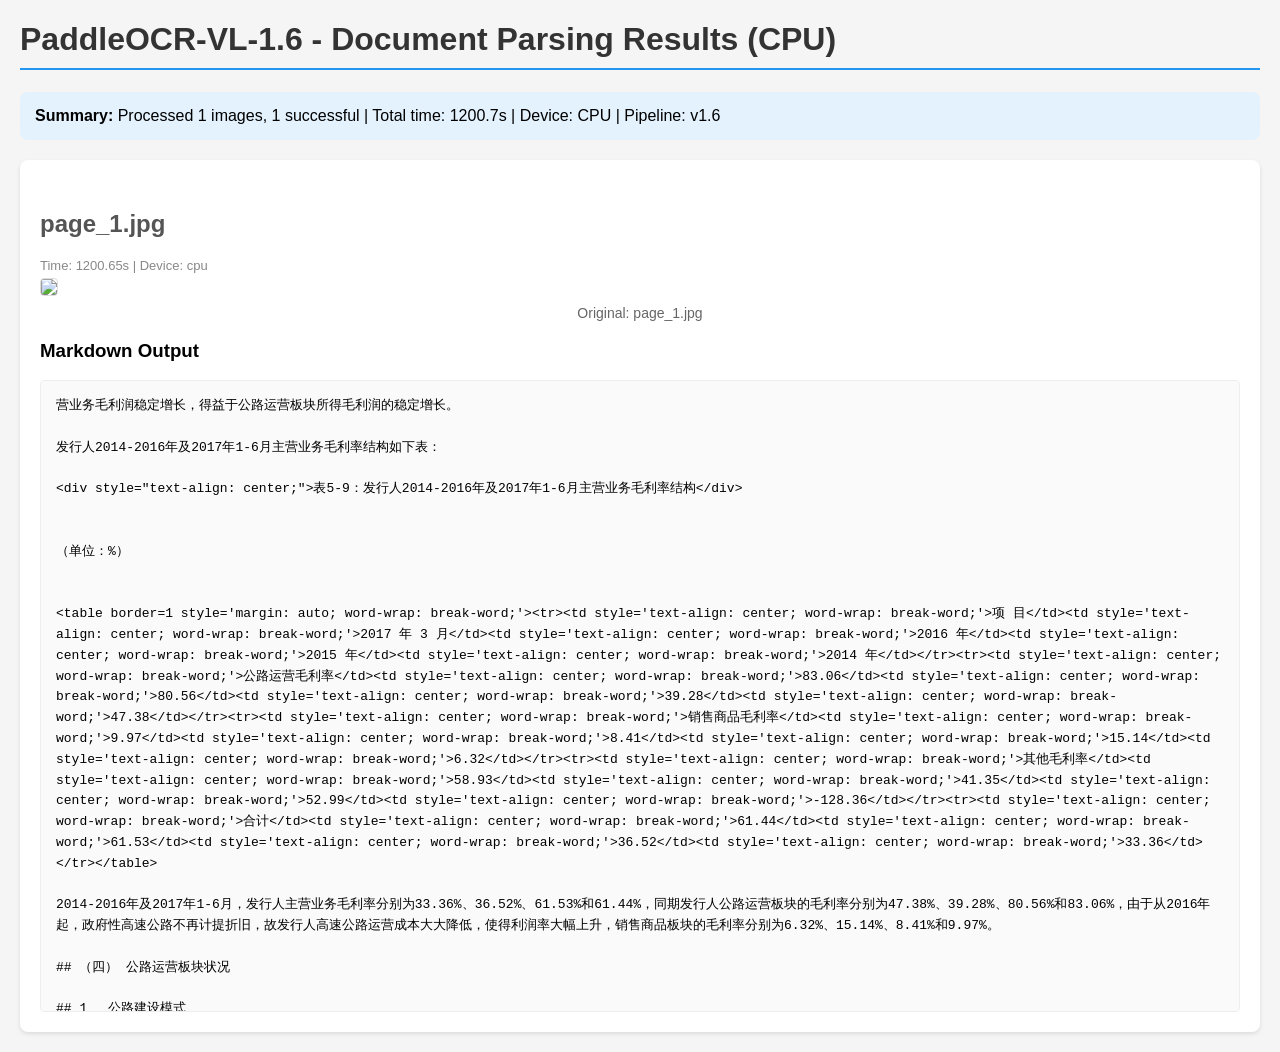
==== test/output_paddleocr_vl_cpu/report.html @ 6f56042b "chore: update paddleocr vl test scripts and add test outputs 1. 为CPU测试脚本添加强制使用CPU的环境变量配置 2. 修复GPU脚本中" ====
<!DOCTYPE html>
<html lang="zh-CN"><head><meta charset="utf-8">
<title>PaddleOCR-VL-1.6 Results (CPU)</title>
<style>
body { font-family: 'Segoe UI', Arial, sans-serif; margin: 20px; background: #f5f5f5; }
h1 { color: #333; border-bottom: 2px solid #2196F3; padding-bottom: 10px; }
h2 { color: #555; margin-top: 30px; }
.card { background: white; border-radius: 8px; padding: 20px; margin: 15px 0; box-shadow: 0 2px 4px rgba(0,0,0,0.1); }
.img-box img { max-width: 100%; border: 1px solid #ddd; border-radius: 4px; }
.img-box p { text-align: center; color: #666; font-size: 14px; margin-top: 5px; }
.md-content { background: #fafafa; padding: 15px; border: 1px solid #eee; border-radius: 4px; white-space: pre-wrap; word-wrap: break-word; font-family: 'Consolas', monospace; font-size: 13px; line-height: 1.6; max-height: 600px; overflow-y: auto; }
.md-content table { border-collapse: collapse; width: 100%; }
.md-content th, .md-content td { border: 1px solid #ddd; padding: 6px 10px; }
.md-content th { background: #f0f0f0; }
.error { color: red; background: #fee; padding: 10px; border-radius: 4px; }
.summary { background: #e3f2fd; padding: 15px; border-radius: 8px; margin-bottom: 20px; }
.meta { color: #888; font-size: 13px; margin: 5px 0; }
</style></head><body>
<h1>PaddleOCR-VL-1.6 - Document Parsing Results (CPU)</h1>

<div class="summary">
<strong>Summary:</strong> Processed 1 images, 1 successful | Total time: 1200.7s | Device: CPU | Pipeline: v1.6
</div>
<div class="card">
<h2>page_1.jpg</h2>
<div class="meta">Time: 1200.65s | Device: cpu</div>
<div class="img-box">
<img src="C:\ws\high accuracy pdf parser\tmp\42e59745cdb54b6fb2c635d7c11dbd43\page_1.jpg" />
<p>Original: page_1.jpg</p>
</div>
<h3>Markdown Output</h3>
<div class="md-content">营业务毛利润稳定增长，得益于公路运营板块所得毛利润的稳定增长。

发行人2014-2016年及2017年1-6月主营业务毛利率结构如下表：

&lt;div style="text-align: center;"&gt;表5-9：发行人2014-2016年及2017年1-6月主营业务毛利率结构&lt;/div&gt;


（单位：%）


&lt;table border=1 style='margin: auto; word-wrap: break-word;'&gt;&lt;tr&gt;&lt;td style='text-align: center; word-wrap: break-word;'&gt;项 目&lt;/td&gt;&lt;td style='text-align: center; word-wrap: break-word;'&gt;2017 年 3 月&lt;/td&gt;&lt;td style='text-align: center; word-wrap: break-word;'&gt;2016 年&lt;/td&gt;&lt;td style='text-align: center; word-wrap: break-word;'&gt;2015 年&lt;/td&gt;&lt;td style='text-align: center; word-wrap: break-word;'&gt;2014 年&lt;/td&gt;&lt;/tr&gt;&lt;tr&gt;&lt;td style='text-align: center; word-wrap: break-word;'&gt;公路运营毛利率&lt;/td&gt;&lt;td style='text-align: center; word-wrap: break-word;'&gt;83.06&lt;/td&gt;&lt;td style='text-align: center; word-wrap: break-word;'&gt;80.56&lt;/td&gt;&lt;td style='text-align: center; word-wrap: break-word;'&gt;39.28&lt;/td&gt;&lt;td style='text-align: center; word-wrap: break-word;'&gt;47.38&lt;/td&gt;&lt;/tr&gt;&lt;tr&gt;&lt;td style='text-align: center; word-wrap: break-word;'&gt;销售商品毛利率&lt;/td&gt;&lt;td style='text-align: center; word-wrap: break-word;'&gt;9.97&lt;/td&gt;&lt;td style='text-align: center; word-wrap: break-word;'&gt;8.41&lt;/td&gt;&lt;td style='text-align: center; word-wrap: break-word;'&gt;15.14&lt;/td&gt;&lt;td style='text-align: center; word-wrap: break-word;'&gt;6.32&lt;/td&gt;&lt;/tr&gt;&lt;tr&gt;&lt;td style='text-align: center; word-wrap: break-word;'&gt;其他毛利率&lt;/td&gt;&lt;td style='text-align: center; word-wrap: break-word;'&gt;58.93&lt;/td&gt;&lt;td style='text-align: center; word-wrap: break-word;'&gt;41.35&lt;/td&gt;&lt;td style='text-align: center; word-wrap: break-word;'&gt;52.99&lt;/td&gt;&lt;td style='text-align: center; word-wrap: break-word;'&gt;-128.36&lt;/td&gt;&lt;/tr&gt;&lt;tr&gt;&lt;td style='text-align: center; word-wrap: break-word;'&gt;合计&lt;/td&gt;&lt;td style='text-align: center; word-wrap: break-word;'&gt;61.44&lt;/td&gt;&lt;td style='text-align: center; word-wrap: break-word;'&gt;61.53&lt;/td&gt;&lt;td style='text-align: center; word-wrap: break-word;'&gt;36.52&lt;/td&gt;&lt;td style='text-align: center; word-wrap: break-word;'&gt;33.36&lt;/td&gt;&lt;/tr&gt;&lt;/table&gt;

2014-2016年及2017年1-6月，发行人主营业务毛利率分别为33.36%、36.52%、61.53%和61.44%，同期发行人公路运营板块的毛利率分别为47.38%、39.28%、80.56%和83.06%，由于从2016年起，政府性高速公路不再计提折旧，故发行人高速公路运营成本大大降低，使得利润率大幅上升，销售商品板块的毛利率分别为6.32%、15.14%、8.41%和9.97%。

## （四） 公路运营板块状况

## 1、 公路建设模式

发行人以公路建设、运营、管理为主业。公司运营的公路、在建公路均通过社会公开招标方式选择施工单位建设，自己不负责项目施工建设。

## 2、 公路资产情况

&lt;div style="text-align: center;"&gt;表 5-10：发行人 2017 年 3 月末主要公路资产统计表&lt;/div&gt;


（单位：公里）


&lt;table border=1 style='margin: auto; word-wrap: break-word;'&gt;&lt;tr&gt;&lt;td style='text-align: center; word-wrap: break-word;'&gt;所属干线&lt;/td&gt;&lt;td style='text-align: center; word-wrap: break-word;'&gt;公路名称&lt;/td&gt;&lt;td style='text-align: center; word-wrap: break-word;'&gt;公路起止&lt;/td&gt;&lt;td style='text-align: center; word-wrap: break-word;'&gt;路产属性&lt;/td&gt;&lt;td style='text-align: center; word-wrap: break-word;'&gt;收费年限&lt;/td&gt;&lt;td style='text-align: center; word-wrap: break-word;'&gt;通车里程&lt;/td&gt;&lt;td style='text-align: center; word-wrap: break-word;'&gt;收费里程&lt;/td&gt;&lt;/tr&gt;&lt;tr&gt;&lt;td rowspan="5"&gt;G75 兰海高速&lt;/td&gt;&lt;td style='text-align: center; word-wrap: break-word;'&gt;崇遵公路&lt;/td&gt;&lt;td style='text-align: center; word-wrap: break-word;'&gt;起自桐梓县松坎镇，止于红花岗区中庄镇&lt;/td&gt;&lt;td style='text-align: center; word-wrap: break-word;'&gt;收费还贷&lt;/td&gt;&lt;td style='text-align: center; word-wrap: break-word;'&gt;2005-2035&lt;/td&gt;&lt;td style='text-align: center; word-wrap: break-word;'&gt;117.88&lt;/td&gt;&lt;td style='text-align: center; word-wrap: break-word;'&gt;118.17&lt;/td&gt;&lt;/tr&gt;&lt;tr&gt;&lt;td style='text-align: center; word-wrap: break-word;'&gt;贵遵公路（不含扎南）&lt;/td&gt;&lt;td style='text-align: center; word-wrap: break-word;'&gt;起自贵阳市老客车站，止于红花岗区中庄镇&lt;/td&gt;&lt;td style='text-align: center; word-wrap: break-word;'&gt;收费还贷&lt;/td&gt;&lt;td style='text-align: center; word-wrap: break-word;'&gt;2007-2035&lt;/td&gt;&lt;td style='text-align: center; word-wrap: break-word;'&gt;51.59&lt;/td&gt;&lt;td style='text-align: center; word-wrap: break-word;'&gt;44.96&lt;/td&gt;&lt;/tr&gt;&lt;tr&gt;&lt;td style='text-align: center; word-wrap: break-word;'&gt;扎南公路&lt;/td&gt;&lt;td style='text-align: center; word-wrap: break-word;'&gt;起自贵阳市扎佐，止于遵义县南白镇&lt;/td&gt;&lt;td style='text-align: center; word-wrap: break-word;'&gt;收费还贷&lt;/td&gt;&lt;td style='text-align: center; word-wrap: break-word;'&gt;2007-2035&lt;/td&gt;&lt;td style='text-align: center; word-wrap: break-word;'&gt;84.50&lt;/td&gt;&lt;td style='text-align: center; word-wrap: break-word;'&gt;84.37&lt;/td&gt;&lt;/tr&gt;&lt;tr&gt;&lt;td style='text-align: center; word-wrap: break-word;'&gt;贵阳东北绕城公路&lt;/td&gt;&lt;td style='text-align: center; word-wrap: break-word;'&gt;起自笋子林，止于尖坡&lt;/td&gt;&lt;td style='text-align: center; word-wrap: break-word;'&gt;收费还贷&lt;/td&gt;&lt;td style='text-align: center; word-wrap: break-word;'&gt;1998-2024&lt;/td&gt;&lt;td style='text-align: center; word-wrap: break-word;'&gt;20.50&lt;/td&gt;&lt;td style='text-align: center; word-wrap: break-word;'&gt;20.50&lt;/td&gt;&lt;/tr&gt;&lt;tr&gt;&lt;td style='text-align: center; word-wrap: break-word;'&gt;贵新公路&lt;/td&gt;&lt;td style='text-align: center; word-wrap: break-word;'&gt;起自小碧乡下坝，止于独山县麻尾镇&lt;/td&gt;&lt;td style='text-align: center; word-wrap: break-word;'&gt;收费还贷&lt;/td&gt;&lt;td style='text-align: center; word-wrap: break-word;'&gt;2000-2021&lt;/td&gt;&lt;td style='text-align: center; word-wrap: break-word;'&gt;136.03&lt;/td&gt;&lt;td style='text-align: center; word-wrap: break-word;'&gt;142.03&lt;/td&gt;&lt;/tr&gt;&lt;/table&gt;</div>
</div>
</body></html>
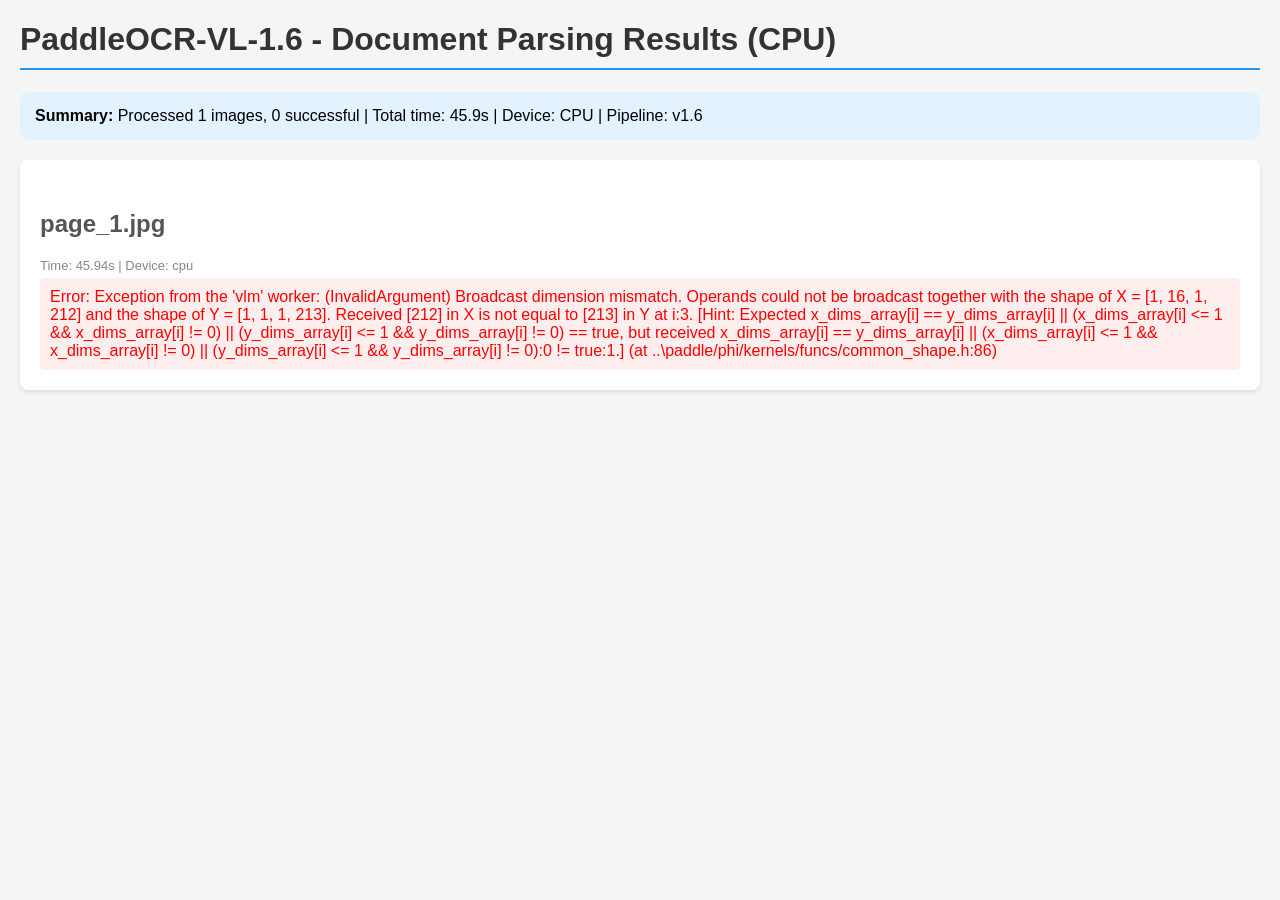
==== commit c021b6d7: "fix(test): 修复PaddleOCR-VL生成时的广播维度不匹配问题 为PaddleOCRVLForConditionalGeneration的update_model_kwargs_for_" ====
--- a/test/output_paddleocr_vl_cpu/report.html
+++ b/test/output_paddleocr_vl_cpu/report.html
@@ -19,44 +19,13 @@
 <h1>PaddleOCR-VL-1.6 - Document Parsing Results (CPU)</h1>
 
 <div class="summary">
-<strong>Summary:</strong> Processed 1 images, 1 successful | Total time: 1200.7s | Device: CPU | Pipeline: v1.6
+<strong>Summary:</strong> Processed 1 images, 0 successful | Total time: 45.9s | Device: CPU | Pipeline: v1.6
 </div>
 <div class="card">
 <h2>page_1.jpg</h2>
-<div class="meta">Time: 1200.65s | Device: cpu</div>
-<div class="img-box">
-<img src="C:\ws\high accuracy pdf parser\tmp\42e59745cdb54b6fb2c635d7c11dbd43\page_1.jpg" />
-<p>Original: page_1.jpg</p>
+<div class="meta">Time: 45.94s | Device: cpu</div>
+<div class="error">Error: Exception from the 'vlm' worker: (InvalidArgument) Broadcast dimension mismatch. Operands could not be broadcast together with the shape of X = [1, 16, 1, 212] and the shape of Y = [1, 1, 1, 213]. Received [212] in X is not equal to [213] in Y at i:3.
+  [Hint: Expected x_dims_array[i] == y_dims_array[i] || (x_dims_array[i] <= 1 && x_dims_array[i] != 0) || (y_dims_array[i] <= 1 && y_dims_array[i] != 0) == true, but received x_dims_array[i] == y_dims_array[i] || (x_dims_array[i] <= 1 && x_dims_array[i] != 0) || (y_dims_array[i] <= 1 && y_dims_array[i] != 0):0 != true:1.] (at ..\paddle/phi/kernels/funcs/common_shape.h:86)
 </div>
-<h3>Markdown Output</h3>
-<div class="md-content">营业务毛利润稳定增长，得益于公路运营板块所得毛利润的稳定增长。
-
-发行人2014-2016年及2017年1-6月主营业务毛利率结构如下表：
-
-&lt;div style="text-align: center;"&gt;表5-9：发行人2014-2016年及2017年1-6月主营业务毛利率结构&lt;/div&gt;
-
-
-（单位：%）
-
-
-&lt;table border=1 style='margin: auto; word-wrap: break-word;'&gt;&lt;tr&gt;&lt;td style='text-align: center; word-wrap: break-word;'&gt;项 目&lt;/td&gt;&lt;td style='text-align: center; word-wrap: break-word;'&gt;2017 年 3 月&lt;/td&gt;&lt;td style='text-align: center; word-wrap: break-word;'&gt;2016 年&lt;/td&gt;&lt;td style='text-align: center; word-wrap: break-word;'&gt;2015 年&lt;/td&gt;&lt;td style='text-align: center; word-wrap: break-word;'&gt;2014 年&lt;/td&gt;&lt;/tr&gt;&lt;tr&gt;&lt;td style='text-align: center; word-wrap: break-word;'&gt;公路运营毛利率&lt;/td&gt;&lt;td style='text-align: center; word-wrap: break-word;'&gt;83.06&lt;/td&gt;&lt;td style='text-align: center; word-wrap: break-word;'&gt;80.56&lt;/td&gt;&lt;td style='text-align: center; word-wrap: break-word;'&gt;39.28&lt;/td&gt;&lt;td style='text-align: center; word-wrap: break-word;'&gt;47.38&lt;/td&gt;&lt;/tr&gt;&lt;tr&gt;&lt;td style='text-align: center; word-wrap: break-word;'&gt;销售商品毛利率&lt;/td&gt;&lt;td style='text-align: center; word-wrap: break-word;'&gt;9.97&lt;/td&gt;&lt;td style='text-align: center; word-wrap: break-word;'&gt;8.41&lt;/td&gt;&lt;td style='text-align: center; word-wrap: break-word;'&gt;15.14&lt;/td&gt;&lt;td style='text-align: center; word-wrap: break-word;'&gt;6.32&lt;/td&gt;&lt;/tr&gt;&lt;tr&gt;&lt;td style='text-align: center; word-wrap: break-word;'&gt;其他毛利率&lt;/td&gt;&lt;td style='text-align: center; word-wrap: break-word;'&gt;58.93&lt;/td&gt;&lt;td style='text-align: center; word-wrap: break-word;'&gt;41.35&lt;/td&gt;&lt;td style='text-align: center; word-wrap: break-word;'&gt;52.99&lt;/td&gt;&lt;td style='text-align: center; word-wrap: break-word;'&gt;-128.36&lt;/td&gt;&lt;/tr&gt;&lt;tr&gt;&lt;td style='text-align: center; word-wrap: break-word;'&gt;合计&lt;/td&gt;&lt;td style='text-align: center; word-wrap: break-word;'&gt;61.44&lt;/td&gt;&lt;td style='text-align: center; word-wrap: break-word;'&gt;61.53&lt;/td&gt;&lt;td style='text-align: center; word-wrap: break-word;'&gt;36.52&lt;/td&gt;&lt;td style='text-align: center; word-wrap: break-word;'&gt;33.36&lt;/td&gt;&lt;/tr&gt;&lt;/table&gt;
-
-2014-2016年及2017年1-6月，发行人主营业务毛利率分别为33.36%、36.52%、61.53%和61.44%，同期发行人公路运营板块的毛利率分别为47.38%、39.28%、80.56%和83.06%，由于从2016年起，政府性高速公路不再计提折旧，故发行人高速公路运营成本大大降低，使得利润率大幅上升，销售商品板块的毛利率分别为6.32%、15.14%、8.41%和9.97%。
-
-## （四） 公路运营板块状况
-
-## 1、 公路建设模式
-
-发行人以公路建设、运营、管理为主业。公司运营的公路、在建公路均通过社会公开招标方式选择施工单位建设，自己不负责项目施工建设。
-
-## 2、 公路资产情况
-
-&lt;div style="text-align: center;"&gt;表 5-10：发行人 2017 年 3 月末主要公路资产统计表&lt;/div&gt;
-
-
-（单位：公里）
-
-
-&lt;table border=1 style='margin: auto; word-wrap: break-word;'&gt;&lt;tr&gt;&lt;td style='text-align: center; word-wrap: break-word;'&gt;所属干线&lt;/td&gt;&lt;td style='text-align: center; word-wrap: break-word;'&gt;公路名称&lt;/td&gt;&lt;td style='text-align: center; word-wrap: break-word;'&gt;公路起止&lt;/td&gt;&lt;td style='text-align: center; word-wrap: break-word;'&gt;路产属性&lt;/td&gt;&lt;td style='text-align: center; word-wrap: break-word;'&gt;收费年限&lt;/td&gt;&lt;td style='text-align: center; word-wrap: break-word;'&gt;通车里程&lt;/td&gt;&lt;td style='text-align: center; word-wrap: break-word;'&gt;收费里程&lt;/td&gt;&lt;/tr&gt;&lt;tr&gt;&lt;td rowspan="5"&gt;G75 兰海高速&lt;/td&gt;&lt;td style='text-align: center; word-wrap: break-word;'&gt;崇遵公路&lt;/td&gt;&lt;td style='text-align: center; word-wrap: break-word;'&gt;起自桐梓县松坎镇，止于红花岗区中庄镇&lt;/td&gt;&lt;td style='text-align: center; word-wrap: break-word;'&gt;收费还贷&lt;/td&gt;&lt;td style='text-align: center; word-wrap: break-word;'&gt;2005-2035&lt;/td&gt;&lt;td style='text-align: center; word-wrap: break-word;'&gt;117.88&lt;/td&gt;&lt;td style='text-align: center; word-wrap: break-word;'&gt;118.17&lt;/td&gt;&lt;/tr&gt;&lt;tr&gt;&lt;td style='text-align: center; word-wrap: break-word;'&gt;贵遵公路（不含扎南）&lt;/td&gt;&lt;td style='text-align: center; word-wrap: break-word;'&gt;起自贵阳市老客车站，止于红花岗区中庄镇&lt;/td&gt;&lt;td style='text-align: center; word-wrap: break-word;'&gt;收费还贷&lt;/td&gt;&lt;td style='text-align: center; word-wrap: break-word;'&gt;2007-2035&lt;/td&gt;&lt;td style='text-align: center; word-wrap: break-word;'&gt;51.59&lt;/td&gt;&lt;td style='text-align: center; word-wrap: break-word;'&gt;44.96&lt;/td&gt;&lt;/tr&gt;&lt;tr&gt;&lt;td style='text-align: center; word-wrap: break-word;'&gt;扎南公路&lt;/td&gt;&lt;td style='text-align: center; word-wrap: break-word;'&gt;起自贵阳市扎佐，止于遵义县南白镇&lt;/td&gt;&lt;td style='text-align: center; word-wrap: break-word;'&gt;收费还贷&lt;/td&gt;&lt;td style='text-align: center; word-wrap: break-word;'&gt;2007-2035&lt;/td&gt;&lt;td style='text-align: center; word-wrap: break-word;'&gt;84.50&lt;/td&gt;&lt;td style='text-align: center; word-wrap: break-word;'&gt;84.37&lt;/td&gt;&lt;/tr&gt;&lt;tr&gt;&lt;td style='text-align: center; word-wrap: break-word;'&gt;贵阳东北绕城公路&lt;/td&gt;&lt;td style='text-align: center; word-wrap: break-word;'&gt;起自笋子林，止于尖坡&lt;/td&gt;&lt;td style='text-align: center; word-wrap: break-word;'&gt;收费还贷&lt;/td&gt;&lt;td style='text-align: center; word-wrap: break-word;'&gt;1998-2024&lt;/td&gt;&lt;td style='text-align: center; word-wrap: break-word;'&gt;20.50&lt;/td&gt;&lt;td style='text-align: center; word-wrap: break-word;'&gt;20.50&lt;/td&gt;&lt;/tr&gt;&lt;tr&gt;&lt;td style='text-align: center; word-wrap: break-word;'&gt;贵新公路&lt;/td&gt;&lt;td style='text-align: center; word-wrap: break-word;'&gt;起自小碧乡下坝，止于独山县麻尾镇&lt;/td&gt;&lt;td style='text-align: center; word-wrap: break-word;'&gt;收费还贷&lt;/td&gt;&lt;td style='text-align: center; word-wrap: break-word;'&gt;2000-2021&lt;/td&gt;&lt;td style='text-align: center; word-wrap: break-word;'&gt;136.03&lt;/td&gt;&lt;td style='text-align: center; word-wrap: break-word;'&gt;142.03&lt;/td&gt;&lt;/tr&gt;&lt;/table&gt;</div>
 </div>
 </body></html>
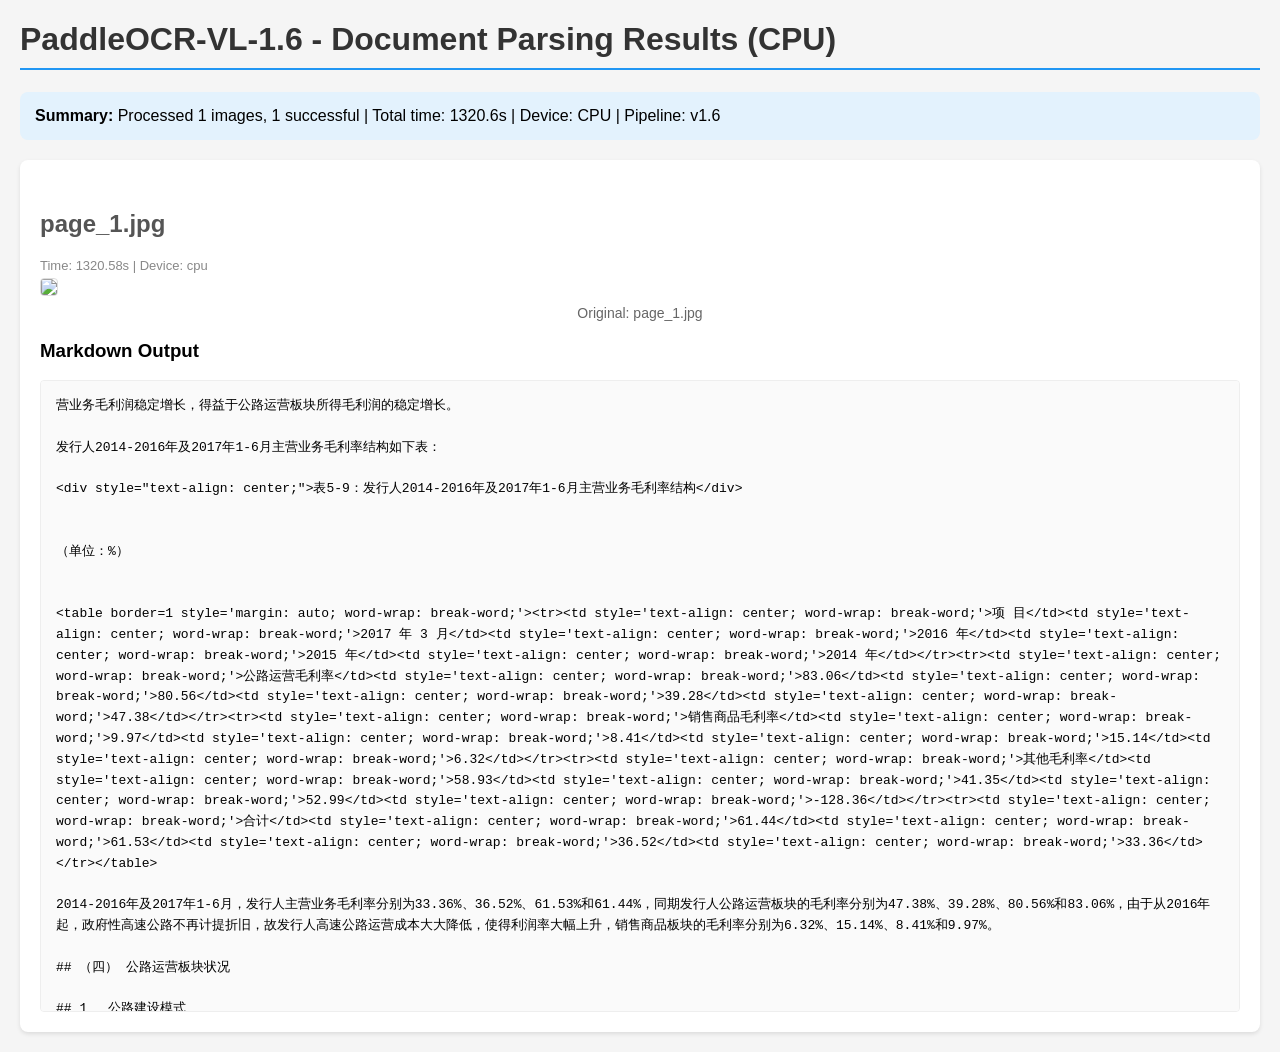
==== commit 440d7c86: "fix(paddleocr-vl): 修复CPU推理时报错并完善模型参数处理逻辑 1.  重构了`_patched_update`函数的分支逻辑，新增对tuple类型输出的处理分支，适配更多模型输出场" ====
--- a/test/output_paddleocr_vl_cpu/report.html
+++ b/test/output_paddleocr_vl_cpu/report.html
@@ -19,13 +19,44 @@
 <h1>PaddleOCR-VL-1.6 - Document Parsing Results (CPU)</h1>
 
 <div class="summary">
-<strong>Summary:</strong> Processed 1 images, 0 successful | Total time: 45.9s | Device: CPU | Pipeline: v1.6
+<strong>Summary:</strong> Processed 1 images, 1 successful | Total time: 1320.6s | Device: CPU | Pipeline: v1.6
 </div>
 <div class="card">
 <h2>page_1.jpg</h2>
-<div class="meta">Time: 45.94s | Device: cpu</div>
-<div class="error">Error: Exception from the 'vlm' worker: (InvalidArgument) Broadcast dimension mismatch. Operands could not be broadcast together with the shape of X = [1, 16, 1, 212] and the shape of Y = [1, 1, 1, 213]. Received [212] in X is not equal to [213] in Y at i:3.
-  [Hint: Expected x_dims_array[i] == y_dims_array[i] || (x_dims_array[i] <= 1 && x_dims_array[i] != 0) || (y_dims_array[i] <= 1 && y_dims_array[i] != 0) == true, but received x_dims_array[i] == y_dims_array[i] || (x_dims_array[i] <= 1 && x_dims_array[i] != 0) || (y_dims_array[i] <= 1 && y_dims_array[i] != 0):0 != true:1.] (at ..\paddle/phi/kernels/funcs/common_shape.h:86)
+<div class="meta">Time: 1320.58s | Device: cpu</div>
+<div class="img-box">
+<img src="C:\ws\high accuracy pdf parser\tmp\42e59745cdb54b6fb2c635d7c11dbd43\page_1.jpg" />
+<p>Original: page_1.jpg</p>
 </div>
+<h3>Markdown Output</h3>
+<div class="md-content">营业务毛利润稳定增长，得益于公路运营板块所得毛利润的稳定增长。
+
+发行人2014-2016年及2017年1-6月主营业务毛利率结构如下表：
+
+&lt;div style="text-align: center;"&gt;表5-9：发行人2014-2016年及2017年1-6月主营业务毛利率结构&lt;/div&gt;
+
+
+（单位：%）
+
+
+&lt;table border=1 style='margin: auto; word-wrap: break-word;'&gt;&lt;tr&gt;&lt;td style='text-align: center; word-wrap: break-word;'&gt;项 目&lt;/td&gt;&lt;td style='text-align: center; word-wrap: break-word;'&gt;2017 年 3 月&lt;/td&gt;&lt;td style='text-align: center; word-wrap: break-word;'&gt;2016 年&lt;/td&gt;&lt;td style='text-align: center; word-wrap: break-word;'&gt;2015 年&lt;/td&gt;&lt;td style='text-align: center; word-wrap: break-word;'&gt;2014 年&lt;/td&gt;&lt;/tr&gt;&lt;tr&gt;&lt;td style='text-align: center; word-wrap: break-word;'&gt;公路运营毛利率&lt;/td&gt;&lt;td style='text-align: center; word-wrap: break-word;'&gt;83.06&lt;/td&gt;&lt;td style='text-align: center; word-wrap: break-word;'&gt;80.56&lt;/td&gt;&lt;td style='text-align: center; word-wrap: break-word;'&gt;39.28&lt;/td&gt;&lt;td style='text-align: center; word-wrap: break-word;'&gt;47.38&lt;/td&gt;&lt;/tr&gt;&lt;tr&gt;&lt;td style='text-align: center; word-wrap: break-word;'&gt;销售商品毛利率&lt;/td&gt;&lt;td style='text-align: center; word-wrap: break-word;'&gt;9.97&lt;/td&gt;&lt;td style='text-align: center; word-wrap: break-word;'&gt;8.41&lt;/td&gt;&lt;td style='text-align: center; word-wrap: break-word;'&gt;15.14&lt;/td&gt;&lt;td style='text-align: center; word-wrap: break-word;'&gt;6.32&lt;/td&gt;&lt;/tr&gt;&lt;tr&gt;&lt;td style='text-align: center; word-wrap: break-word;'&gt;其他毛利率&lt;/td&gt;&lt;td style='text-align: center; word-wrap: break-word;'&gt;58.93&lt;/td&gt;&lt;td style='text-align: center; word-wrap: break-word;'&gt;41.35&lt;/td&gt;&lt;td style='text-align: center; word-wrap: break-word;'&gt;52.99&lt;/td&gt;&lt;td style='text-align: center; word-wrap: break-word;'&gt;-128.36&lt;/td&gt;&lt;/tr&gt;&lt;tr&gt;&lt;td style='text-align: center; word-wrap: break-word;'&gt;合计&lt;/td&gt;&lt;td style='text-align: center; word-wrap: break-word;'&gt;61.44&lt;/td&gt;&lt;td style='text-align: center; word-wrap: break-word;'&gt;61.53&lt;/td&gt;&lt;td style='text-align: center; word-wrap: break-word;'&gt;36.52&lt;/td&gt;&lt;td style='text-align: center; word-wrap: break-word;'&gt;33.36&lt;/td&gt;&lt;/tr&gt;&lt;/table&gt;
+
+2014-2016年及2017年1-6月，发行人主营业务毛利率分别为33.36%、36.52%、61.53%和61.44%，同期发行人公路运营板块的毛利率分别为47.38%、39.28%、80.56%和83.06%，由于从2016年起，政府性高速公路不再计提折旧，故发行人高速公路运营成本大大降低，使得利润率大幅上升，销售商品板块的毛利率分别为6.32%、15.14%、8.41%和9.97%。
+
+## （四） 公路运营板块状况
+
+## 1、 公路建设模式
+
+发行人以公路建设、运营、管理为主业。公司运营的公路、在建公路均通过社会公开招标方式选择施工单位建设，自己不负责项目施工建设。
+
+## 2、 公路资产情况
+
+&lt;div style="text-align: center;"&gt;表 5-10：发行人 2017 年 3 月末主要公路资产统计表&lt;/div&gt;
+
+
+（单位：公里）
+
+
+&lt;table border=1 style='margin: auto; word-wrap: break-word;'&gt;&lt;tr&gt;&lt;td style='text-align: center; word-wrap: break-word;'&gt;所属干线&lt;/td&gt;&lt;td style='text-align: center; word-wrap: break-word;'&gt;公路名称&lt;/td&gt;&lt;td style='text-align: center; word-wrap: break-word;'&gt;公路起止&lt;/td&gt;&lt;td style='text-align: center; word-wrap: break-word;'&gt;路产属性&lt;/td&gt;&lt;td style='text-align: center; word-wrap: break-word;'&gt;收费年限&lt;/td&gt;&lt;td style='text-align: center; word-wrap: break-word;'&gt;通车里程&lt;/td&gt;&lt;td style='text-align: center; word-wrap: break-word;'&gt;收费里程&lt;/td&gt;&lt;/tr&gt;&lt;tr&gt;&lt;td rowspan="5"&gt;G75 兰海高速&lt;/td&gt;&lt;td style='text-align: center; word-wrap: break-word;'&gt;崇遵公路&lt;/td&gt;&lt;td style='text-align: center; word-wrap: break-word;'&gt;起自桐梓县松坎镇，止于红花岗区中庄镇&lt;/td&gt;&lt;td style='text-align: center; word-wrap: break-word;'&gt;收费还贷&lt;/td&gt;&lt;td style='text-align: center; word-wrap: break-word;'&gt;2005-2035&lt;/td&gt;&lt;td style='text-align: center; word-wrap: break-word;'&gt;117.88&lt;/td&gt;&lt;td style='text-align: center; word-wrap: break-word;'&gt;118.17&lt;/td&gt;&lt;/tr&gt;&lt;tr&gt;&lt;td style='text-align: center; word-wrap: break-word;'&gt;贵遵公路（不含扎南）&lt;/td&gt;&lt;td style='text-align: center; word-wrap: break-word;'&gt;起自贵阳市老客车站，止于红花岗区中庄镇&lt;/td&gt;&lt;td style='text-align: center; word-wrap: break-word;'&gt;收费还贷&lt;/td&gt;&lt;td style='text-align: center; word-wrap: break-word;'&gt;2007-2035&lt;/td&gt;&lt;td style='text-align: center; word-wrap: break-word;'&gt;51.59&lt;/td&gt;&lt;td style='text-align: center; word-wrap: break-word;'&gt;44.96&lt;/td&gt;&lt;/tr&gt;&lt;tr&gt;&lt;td style='text-align: center; word-wrap: break-word;'&gt;扎南公路&lt;/td&gt;&lt;td style='text-align: center; word-wrap: break-word;'&gt;起自贵阳市扎佐，止于遵义县南白镇&lt;/td&gt;&lt;td style='text-align: center; word-wrap: break-word;'&gt;收费还贷&lt;/td&gt;&lt;td style='text-align: center; word-wrap: break-word;'&gt;2007-2035&lt;/td&gt;&lt;td style='text-align: center; word-wrap: break-word;'&gt;84.50&lt;/td&gt;&lt;td style='text-align: center; word-wrap: break-word;'&gt;84.37&lt;/td&gt;&lt;/tr&gt;&lt;tr&gt;&lt;td style='text-align: center; word-wrap: break-word;'&gt;贵阳东北绕城公路&lt;/td&gt;&lt;td style='text-align: center; word-wrap: break-word;'&gt;起自笋子林，止于尖坡&lt;/td&gt;&lt;td style='text-align: center; word-wrap: break-word;'&gt;收费还贷&lt;/td&gt;&lt;td style='text-align: center; word-wrap: break-word;'&gt;1998-2024&lt;/td&gt;&lt;td style='text-align: center; word-wrap: break-word;'&gt;20.50&lt;/td&gt;&lt;td style='text-align: center; word-wrap: break-word;'&gt;20.50&lt;/td&gt;&lt;/tr&gt;&lt;tr&gt;&lt;td style='text-align: center; word-wrap: break-word;'&gt;贵新公路&lt;/td&gt;&lt;td style='text-align: center; word-wrap: break-word;'&gt;起自小碧乡下坝，止于独山县麻尾镇&lt;/td&gt;&lt;td style='text-align: center; word-wrap: break-word;'&gt;收费还贷&lt;/td&gt;&lt;td style='text-align: center; word-wrap: break-word;'&gt;2000-2021&lt;/td&gt;&lt;td style='text-align: center; word-wrap: break-word;'&gt;136.03&lt;/td&gt;&lt;td style='text-align: center; word-wrap: break-word;'&gt;142.03&lt;/td&gt;&lt;/tr&gt;&lt;/table&gt;</div>
 </div>
 </body></html>
